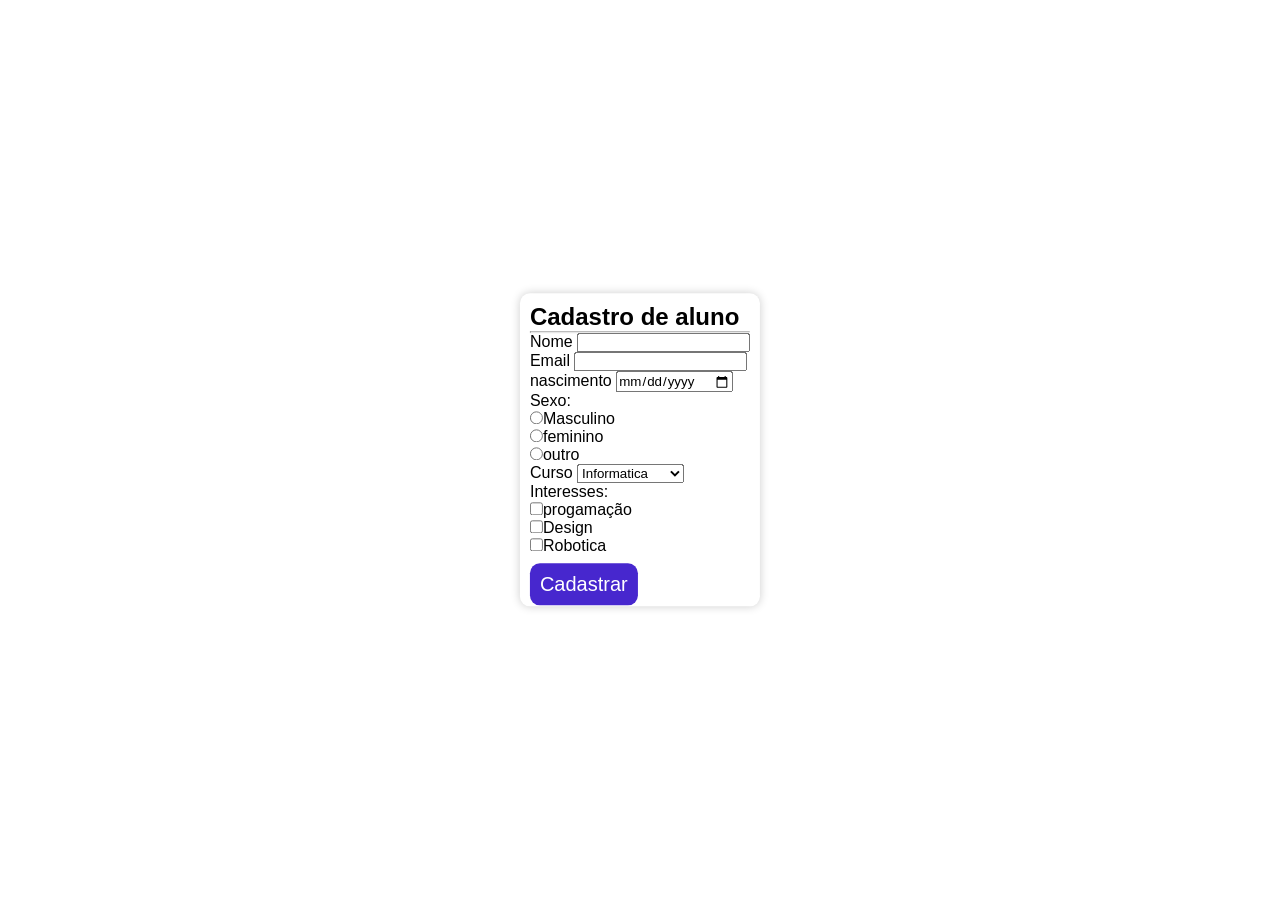
==== html/aluno.html @ 6868b1cd "Add files via upload" ====
<!DOCTYPE html>
<html lang="pt-br">

<head>
    <meta charset="UTF-8">
    <meta name="viewport" content="width=device-width, initial-scale=1.0">
    <title>cadastrar como aluno</title>
    <link rel="stylesheet" href="../css/style1.css">
</head>

<body>
    <section>
        <h1>Cadastro de aluno</h1>
        <hr>
        <label for="nome">Nome</label>
        <input type="text" id="nome">
        <br>
        <label for="email">Email</label>
        <input type="email" id="email">
        <br>
        <label for="nascimento">nascimento</label>
        <input type="date" id="nascimento">
        <br>
        <label for="sexo">Sexo:</label> <br>
        <input type="radio" name="sexo" id="sexo" value="masculino">Masculino</input> <br>
        <input type="radio" name="sexo" id="sexo" value="feminino">feminino</input> <br>
        <input type="radio" name="sexo" id="sexo" value="outro">outro</input>
        <br>
        <label for="curso">Curso</label>
        <select id="curso">
            <option value="">Informatica</option>
            <option value="">Mecanica</option>
            <option value="">Administração</option>
        </select>
        <br>
        <label for="interesses">Interesses:</label> <br>
        <input type="checkbox" name="interesses" id="interesses" value="progamacao">progamação</input> <br>
        <input type="checkbox" name="interesses" id="interesses" value="design">Design</input> <br>
        <input type="checkbox" name="interesses" id="interesses" value="robotica">Robotica</input>

<br>
        <br>
        <a href="../html/index.html">Cadastrar</a>
    </section>
</body>

</html>
---- css/style1.css ----
* {
    margin: 0;
    padding: 0;
    font-family: Arial, Helvetica, sans-serif;
}



section {
    background-color: white;
    padding: 10px;
    border-radius: 10px;
    position: absolute;
    top: 50%;
    left: 50%;
    transform: translate(-50%, -50%);
    box-shadow: 0 0 10px rgba(0, 0, 0, 0.2);
}
fieldset{
    padding: 5px;
}
a {
    margin: 0 auto;
    padding: 10px;
    border: none;
    border-radius: 10px;
    font-size: 20px;
    background-color: #4727ce;
    color: black;
    text-decoration-line: none;
    color: white;
}


a:hover {
    background-color: #351da5;
}

/* a:focus{
    background-color: bisque;
} */
a:active {
    background-color: #23137d;
}
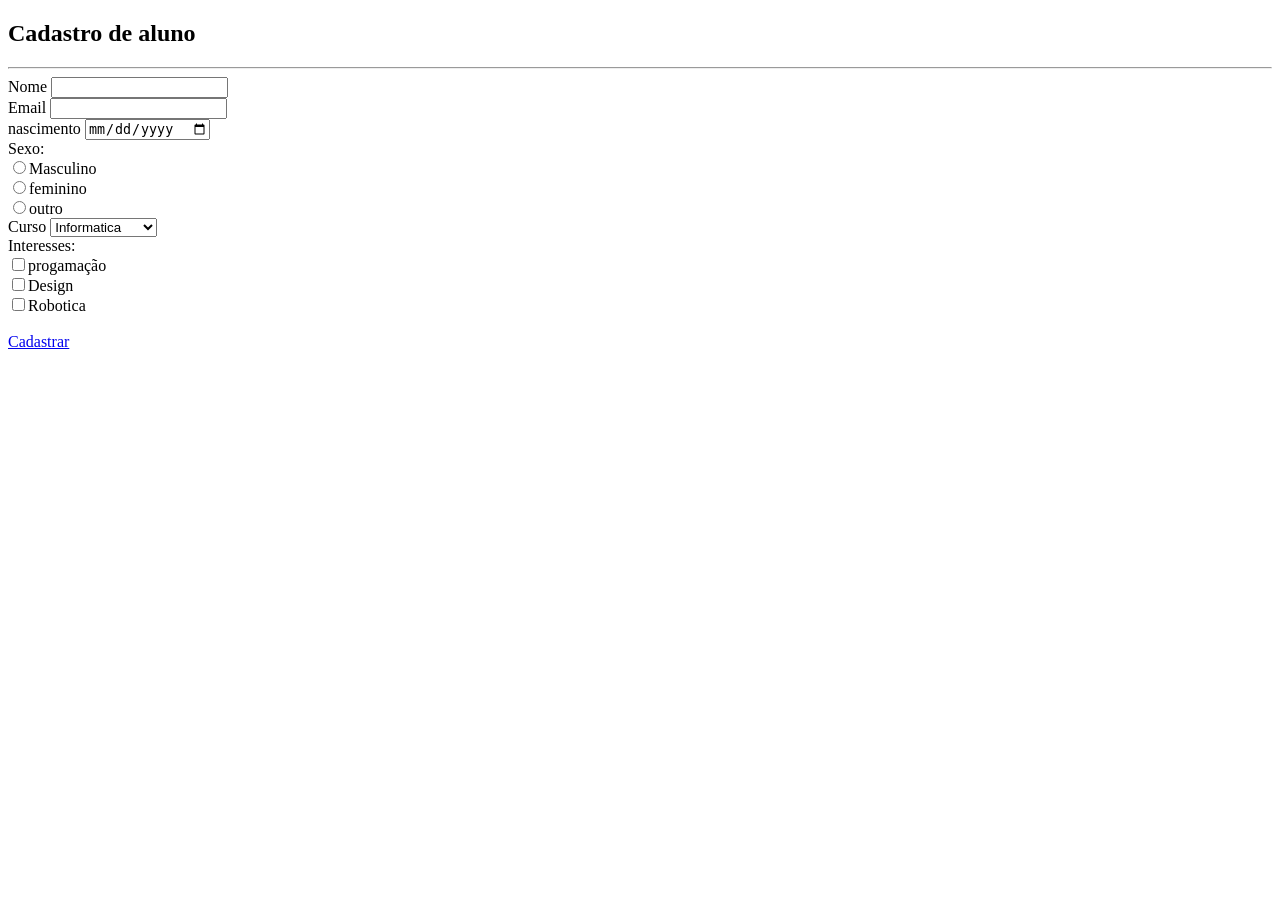
==== commit 6d81fa8e: "Update aluno.html" ====
--- a/html/aluno.html
+++ b/html/aluno.html
@@ -5,7 +5,7 @@
     <meta charset="UTF-8">
     <meta name="viewport" content="width=device-width, initial-scale=1.0">
     <title>cadastrar como aluno</title>
-    <link rel="stylesheet" href="../css/style1.css">
+    <link rel="stylesheet" href="css/style1.css">
 </head>
 
 <body>
@@ -44,4 +44,5 @@
     </section>
 </body>
 
-</html>+
+</html>
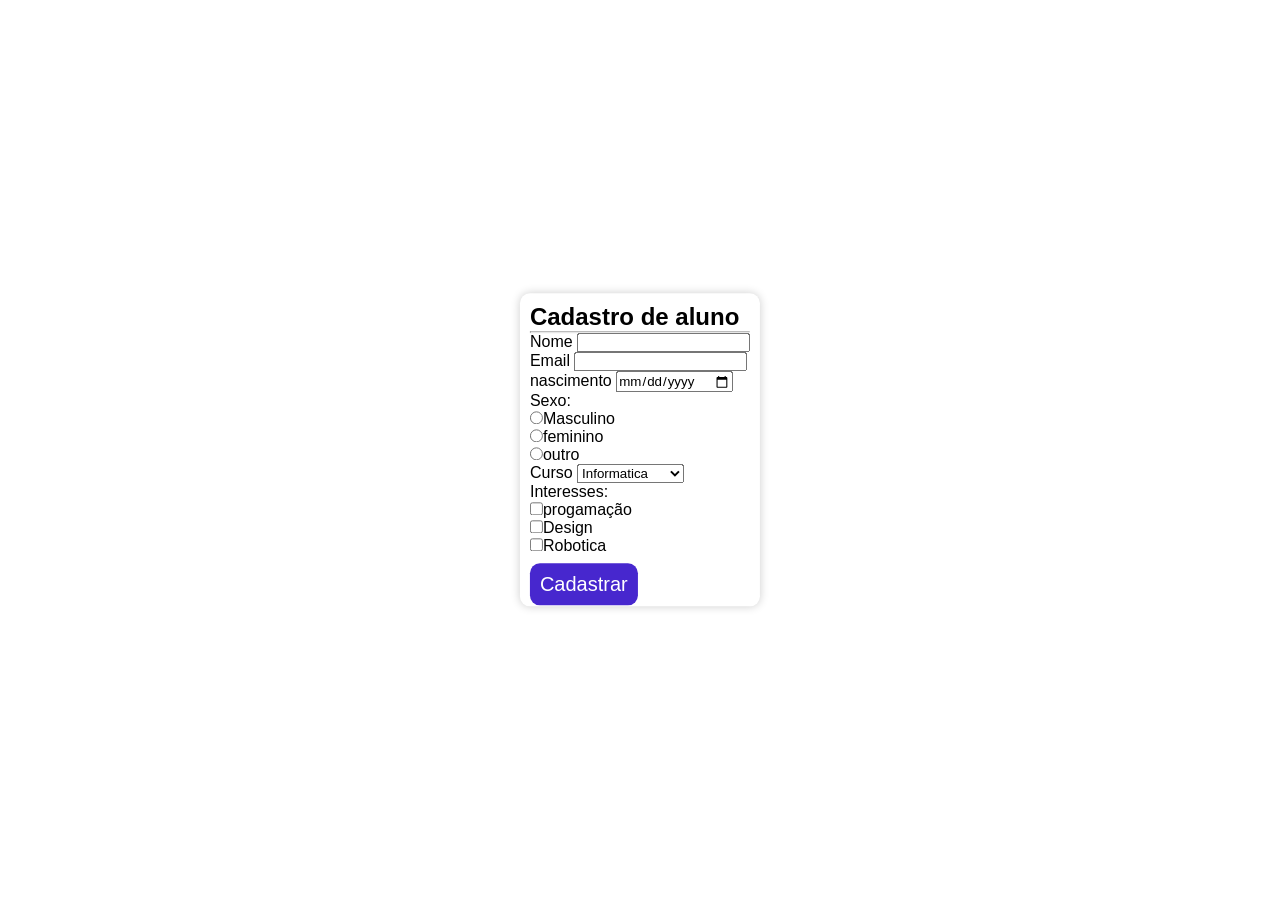
==== commit cd1adb96: "Fix HTML structure and update stylesheet path" ====
--- a/html/aluno.html
+++ b/html/aluno.html
@@ -5,7 +5,7 @@
     <meta charset="UTF-8">
     <meta name="viewport" content="width=device-width, initial-scale=1.0">
     <title>cadastrar como aluno</title>
-    <link rel="stylesheet" href="css/style1.css">
+    <link rel="stylesheet" href="../css/style1.css">
 </head>
 
 <body>
@@ -40,9 +40,11 @@
 
 <br>
         <br>
-        <a href="../html/index.html">Cadastrar</a>
+        <a href="html/index.html">Cadastrar</a>
     </section>
 </body>
 
 
 </html>
+
+
--- a/css/style1.css
+++ b/css/style1.css
@@ -0,0 +1,44 @@
+* {
+    margin: 0;
+    padding: 0;
+    font-family: Arial, Helvetica, sans-serif;
+}
+
+
+
+section {
+    background-color: white;
+    padding: 10px;
+    border-radius: 10px;
+    position: absolute;
+    top: 50%;
+    left: 50%;
+    transform: translate(-50%, -50%);
+    box-shadow: 0 0 10px rgba(0, 0, 0, 0.2);
+}
+fieldset{
+    padding: 5px;
+}
+a {
+    margin: 0 auto;
+    padding: 10px;
+    border: none;
+    border-radius: 10px;
+    font-size: 20px;
+    background-color: #4727ce;
+    color: black;
+    text-decoration-line: none;
+    color: white;
+}
+
+
+a:hover {
+    background-color: #351da5;
+}
+
+/* a:focus{
+    background-color: bisque;
+} */
+a:active {
+    background-color: #23137d;
+}
